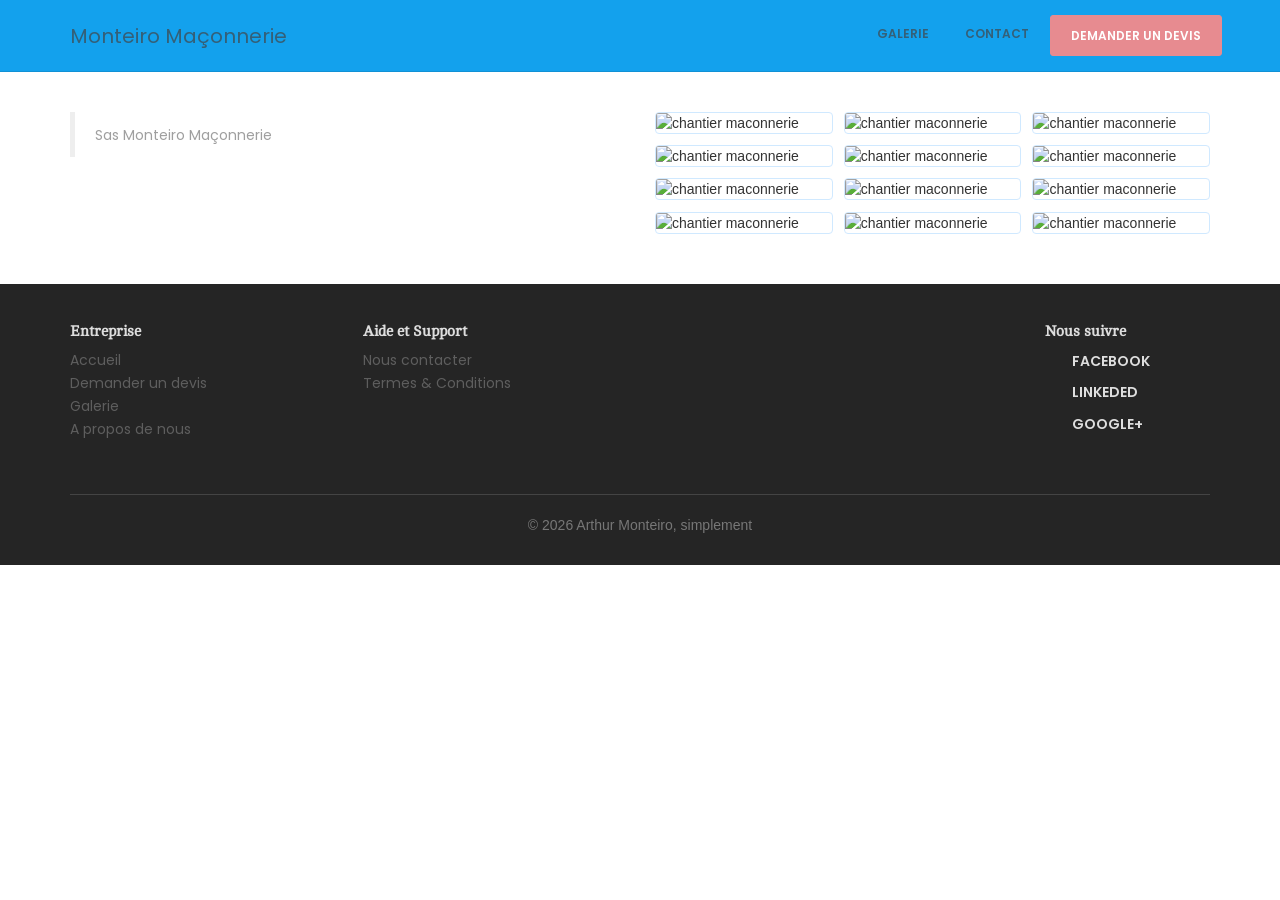
==== gallerie.html @ 45d06f76 "gallerie" ====
<!DOCTYPE html>
<html lang="fr">

<head>
    <meta charset="utf-8" />

    <meta http-equiv="X-UA-Compatible" content="IE=edge,chrome=1" />
    <title>Monteiro Maçonnerie</title>
    <meta content='width=device-width, initial-scale=1.0, maximum-scale=1.0, user-scalable=0' name='viewport' />
    <link href="assets/css/bootstrap.css" rel="stylesheet" />
    <link href="assets/css/gaia.css" rel="stylesheet"/>

    <!--     Fonts and icons     -->
    <link href='https://fonts.googleapis.com/css?family=Cambo|Poppins:400,600' rel='stylesheet' type='text/css'>
    <link href="http://maxcdn.bootstrapcdn.com/font-awesome/latest/css/font-awesome.min.css" rel="stylesheet">
    <link href="assets/css/fonts/pe-icon-7-stroke.css" rel="stylesheet">
    <link rel="stylesheet" href="assets/css/gallerie.css">
</head>

<body>

    <nav class="navbar navbar-default navbar-info navbar-fixed-top" >
        <div class="container">
            <div class="navbar-header">
                <button id="menu-toggle" type="button" class="navbar-toggle" data-toggle="collapse" data-target="#example">
                    <span class="sr-only">Toggle navigation</span>
                    <span class="icon-bar bar1"></span>
                    <span class="icon-bar bar2"></span>
                    <span class="icon-bar bar3"></span>
                </button>
                <a href="index.html" class="navbar-brand">
                    Monteiro Maçonnerie
                </a>
            </div>
            <div class="collapse navbar-collapse">
                <ul class="nav navbar-nav navbar-right navbar-uppercase">
                    <li>
                        <a href="#">Galerie</a>
                    </li>
                    <li>
                        <a href="#contact">Contact</a>
                    </li>
                    <li>
                        <a href="#" class="btn btn-danger btn-fill">Demander un devis</a>
                    </li>
                </ul>
            </div>
            <!-- /.navbar-collapse -->
        </div>
    </nav>

    <div class="section" style="margin-top: 3em;">
        <h1></h1>
        <div class="container">
            <div class="row">
                <div class="col-sm-6 col-xl-12">
                    <div class="fb-page" data-href="https://www.facebook.com/sasMonteiroMaconnerie/" data-tabs="timeline" data-width="1000" data-height="600" data-small-header="false" data-adapt-container-width="true" data-hide-cover="false" data-show-facepile="true">
                        <blockquote cite="https://www.facebook.com/sasMonteiroMaconnerie/" class="fb-xfbml-parse-ignore">
                            <a href="https://www.facebook.com/sasMonteiroMaconnerie/">Sas Monteiro Maçonnerie</a>
                        </blockquote>
                    </div>
                </div>
                <div class="col-sm-6 col-xl-12">
                    <div class="gallery">
                        <figure class="gallery__item">
                            <img src="https://scontent-cdt1-1.xx.fbcdn.net/v/t1.0-0/p180x540/30264754_401000926978055_7868712933352538112_o.jpg?_nc_cat=104&_nc_ohc=0RnsNF6AP_8AQmzFbV8IHSPYxqxJLB3e9G1w1bJhiNEUzVLzSwLZDyFgA&_nc_ht=scontent-cdt1-1.xx&oh=be2958b1f3a058ab2afc491b4fd64b1c&oe=5E7AE1A9" class="gallery__img" alt='chantier maconnerie'>
                        </figure>
                        <figure class="gallery__item">
                            <img src="https://scontent-cdt1-1.xx.fbcdn.net/v/t31.0-8/s960x960/27788580_379687829109365_521221435325153279_o.jpg?_nc_cat=107&_nc_ohc=P6ZSL7gg244AQlZJShDyfaw79ZC6cDkBeh_wjmqJnjIOFaCB8YU9h8yGQ&_nc_ht=scontent-cdt1-1.xx&oh=b0e273fb40c4e21e28103c831297cde0&oe=5E691B9E" class="gallery__img" alt='chantier maconnerie'>
                        </figure>
                        <figure class="gallery__item">
                            <img src="https://scontent-cdt1-1.xx.fbcdn.net/v/t1.0-9/26219966_370334520044696_3061535627450486939_n.jpg?_nc_cat=108&_nc_ohc=NYbQpvnJvAYAQl8LrqZPgN8jRwvdh-dhCTuPuMJB0b6dYQvznF2-XbAkA&_nc_ht=scontent-cdt1-1.xx&oh=b35cfcc11e2a818e6a5ea82a960a6fc2&oe=5E65FA97" class="gallery__img" alt='chantier maconnerie'>
                        </figure>
                        <figure class="gallery__item">
                            <img src="https://scontent-cdt1-1.xx.fbcdn.net/v/t1.0-9/31460995_408745396203608_548912419750019072_n.jpg?_nc_cat=109&_nc_ohc=_xmZ5O7HO0wAQk8BGvafYXYw5DXCbQ29uXYlSvYk5JdbRDzNbY0sOQ7qA&_nc_ht=scontent-cdt1-1.xx&oh=2281276aa672eb7e5c567d35ab5091b5&oe=5E807841" class="gallery__img" alt='chantier maconnerie'>
                        </figure>
                        <figure class="gallery__item">
                            <img src="https://scontent-cdt1-1.xx.fbcdn.net/v/t1.0-9/39799748_486647001746780_5419959702022782976_n.jpg?_nc_cat=107&_nc_ohc=4lURCt3H-44AQkCg75f9ZREl7HW9-T6JX6kjCJZ6yDhQ7cR4GEk6unxIA&_nc_ht=scontent-cdt1-1.xx&oh=f68b369b821ea05b45487068e1859f8a&oe=5EAACB58" class="gallery__img" alt='chantier maconnerie'>
                        </figure>
                        <figure class="gallery__item">
                            <img src="https://scontent-cdt1-1.xx.fbcdn.net/v/t31.0-0/p180x540/27982566_380887122322769_6274898848996121006_o.jpg?_nc_cat=107&_nc_ohc=GVuK_0TpyXgAQlS_SfsmNbPPgeYd7Z2CpsuFijcaXRgqltxUADc5Q_ZJg&_nc_ht=scontent-cdt1-1.xx&oh=934ad43c394c2ed57157e4366e0dd308&oe=5E6CE92E" class="gallery__img" alt='chantier maconnerie'>
                        </figure>
                        <figure class="gallery__item">
                            <img src="https://scontent-cdt1-1.xx.fbcdn.net/v/t1.0-9/51616470_568209373590542_4631477197662584832_n.jpg?_nc_cat=108&_nc_ohc=r7gjzjzikzMAQnrM4D1xoIn_TDkSs06ld3JKVp9G8GGKlP-FsMvRbJ66A&_nc_ht=scontent-cdt1-1.xx&oh=c3154b5489f9794d2cb5019523396244&oe=5E78842D" class="gallery__img" alt='chantier maconnerie'>
                        </figure>
                        <figure class="gallery__item">
                            <img src="https://scontent-cdt1-1.xx.fbcdn.net/v/t1.0-9/56821257_598519497226196_855798334244257792_n.jpg?_nc_cat=110&_nc_ohc=9kNf6VQ2hZcAQlhDlIjEdnkw1g0iYXSp6gx9LeQ91F5xCSEihe_ObDsTA&_nc_ht=scontent-cdt1-1.xx&oh=9dd930da95fd039608c6a6e43e9b91f5&oe=5EAF9FD8" class="gallery__img" alt='chantier maconnerie'>
                        </figure>
                        <figure class="gallery__item">
                            <img src="https://scontent-cdt1-1.xx.fbcdn.net/v/t1.0-9/59654181_611792202565592_5705136601240174592_n.jpg?_nc_cat=111&_nc_ohc=TupHnxNVZ2MAQnaAtNXiASBBiVn9WUXz0ms7tMvMWDSosqhq7vHcRwaTw&_nc_ht=scontent-cdt1-1.xx&oh=e15423e43d397681c395758fe31caed6&oe=5EB11C55" class="gallery__img" alt='chantier maconnerie'>
                        </figure>
                        <figure class="gallery__item">
                            <img src="https://scontent-cdt1-1.xx.fbcdn.net/v/t1.0-9/59771682_611792262565586_7951224456314093568_n.jpg?_nc_cat=105&_nc_ohc=njgCBh6gs3cAQnHmI3LVBjnmtHXr7SZBOzzoiNnCrdKrk7WBLIXe-ArEg&_nc_ht=scontent-cdt1-1.xx&oh=94f246d6d61a8fd61f6537e2e2cf8935&oe=5E6F3A61" class="gallery__img" alt='chantier maconnerie'>
                        </figure>
                        <figure class="gallery__item">
                            <img src="https://scontent-cdt1-1.xx.fbcdn.net/v/t1.0-9/69452149_677157086029103_3118915936510279680_n.jpg?_nc_cat=104&_nc_ohc=EJ77Yqe2irsAQkZe4GtH0r5bzLdETLvOkHA4w2PXnIRE0G1hPF5f-MMfw&_nc_ht=scontent-cdt1-1.xx&oh=c0cb6051d4268fbf2a0db239f2c7296f&oe=5E75BDFD" class="gallery__img" alt='chantier maconnerie'>
                        </figure>
                        <figure class="gallery__item">
                            <img src="https://scontent-cdt1-1.xx.fbcdn.net/v/t1.0-9/74269986_721024528309025_161180248489066496_n.jpg?_nc_cat=105&_nc_ohc=EEHJVghbGC0AQk4g5JUPSLEQeD65Vqoz67jxPpwV2TbT4wd1yOd8TuZOg&_nc_ht=scontent-cdt1-1.xx&oh=54b046bae3215e6e6623c99a5d48a09c&oe=5EAEAB3E" class="gallery__img" alt='chantier maconnerie'>
                        </figure>
                    </div>
                </div>
            </div>
        </div>
    </div>



    <footer class="footer footer-big footer-color-black" data-color="black">
        <div class="container">
            <div class="row">
                <div class="col-md-2 col-sm-3">
                    <div class="info">
                        <h5 class="title">Entreprise</h5>
                        <nav>
                            <ul>
                                <li>
                                    <a href="../index.html">Accueil</a></li>
                                <li>
                                    <a href="../index.html">Demander un devis</a>
                                </li>
                                <li>
                                    <a href="#">Galerie</a>
                                </li>
                                <li>
                                    <a href="#">A propos de nous</a>
                                </li>
                            </ul>
                        </nav>
                    </div>
                </div>
                <div class="col-md-3 col-md-offset-1 col-sm-3">
                    <div class="info">
                        <h5 class="title">Aide et Support</h5>
                         <nav>
                            <ul>
                                <li>
                                    <a href="#">Nous contacter</a>
                                </li>
                                <li>
                                    <a href="#">Termes &amp; Conditions</a>
                                </li>
                            </ul>
                        </nav>
                    </div>
                </div>
                <div class="col-md-3 col-sm-3">
                </div>
                <div class="col-md-2 col-md-offset-1 col-sm-3">
                    <div class="info">
                        <h5 class="title">Nous suivre</h5>
                        <nav>
                            <ul>
                                <li>
                                    <a href="#" class="btn btn-social btn-facebook btn-simple">
                                        <i class="fa fa-facebook-square"></i> Facebook
                                    </a>
                                </li>
                                <li>
                                    <a href="#" class="btn btn-social btn-twitter btn-simple">
                                        <i class="fa fa-twitter"></i> Linkeded
                                    </a>
                                </li>
                                <li>
                                    <a href="#" class="btn btn-social btn-reddit btn-simple">
                                        <i class="fa fa-google-plus-square"></i> Google+
                                    </a>
                                </li>
                            </ul>
                        </nav>
                    </div>
                </div>
            </div>
            <hr>
            <div class="copyright">
                 © <script> document.write(new Date().getFullYear()) </script> Arthur Monteiro, simplement
            </div>
        </div>
    </footer>

</body>

<div id="fb-root"></div>
<script async defer crossorigin="anonymous" src="https://connect.facebook.net/fr_FR/sdk.js#xfbml=1&version=v5.0&appId=988296078205886&autoLogAppEvents=1"></script>
<script src="assets/js/jquery.min.js" type="text/javascript"></script>
<script src="assets/js/bootstrap.js" type="text/javascript"></script>
<script type="text/javascript" src="assets/js/modernizr.js"></script>
<script type="text/javascript" src="assets/js/gaia.js"></script>

</html>
---- assets/css/gallerie.css ----
.gallery {
    display: grid;
    grid-template-columns: repeat(3, 1fr);
    grid-template-rows: repeat(2, 1fr);
    grid-gap: 0.8rem; 
} 
  
.gallery__img {
    width: 100%;
    height: 100%;
    object-fit: cover;
    display: block; 
    border: 1px solid #D0E9FF ;
    border-radius: 4px;
}
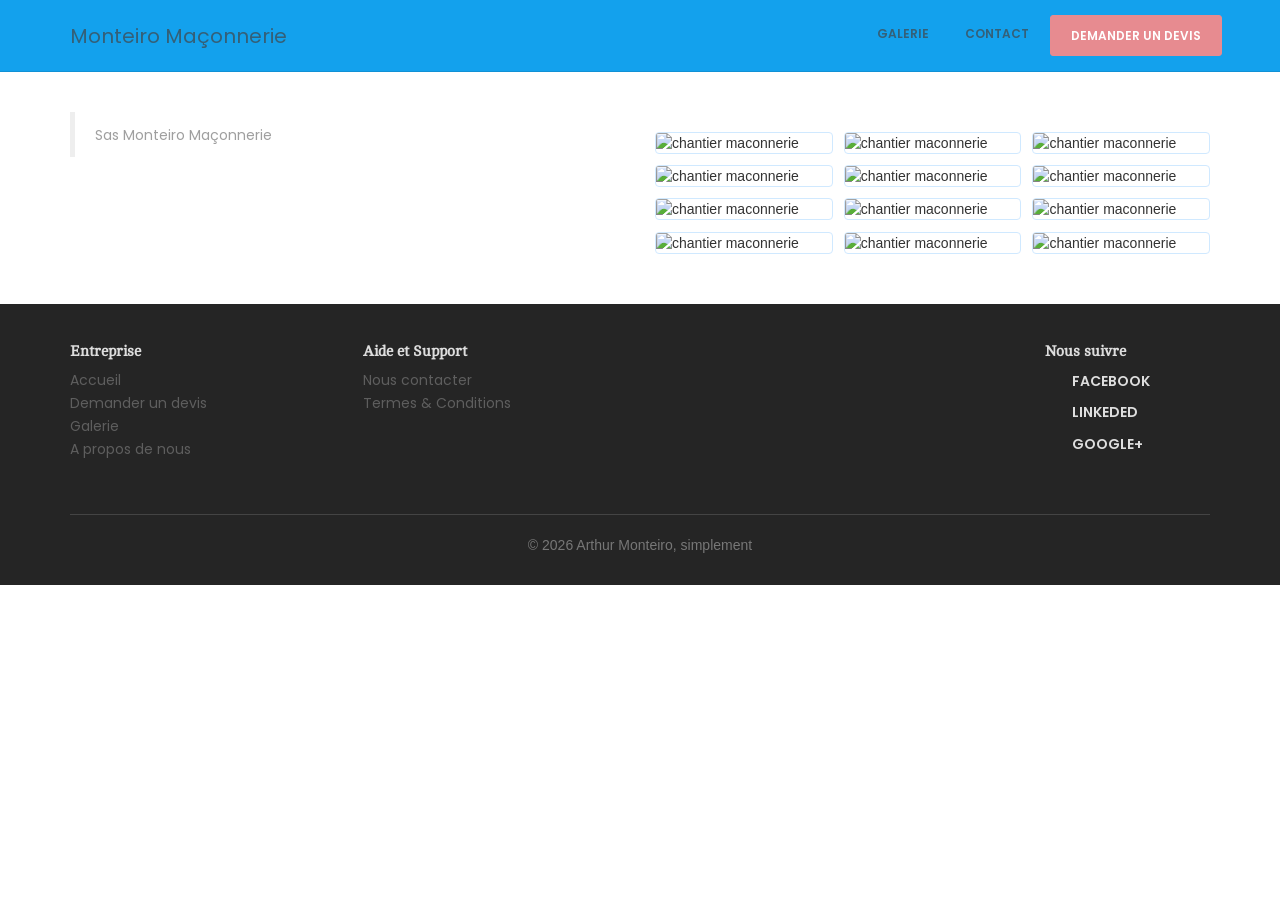
==== commit a9300dc9: "gallerie" ====
--- a/gallerie.html
+++ b/gallerie.html
@@ -55,7 +55,7 @@
         <div class="container">
             <div class="row">
                 <div class="col-sm-6 col-xl-12">
-                    <div class="fb-page" data-href="https://www.facebook.com/sasMonteiroMaconnerie/" data-tabs="timeline" data-width="1000" data-height="600" data-small-header="false" data-adapt-container-width="true" data-hide-cover="false" data-show-facepile="true">
+                    <div class="fb-page" data-href="https://www.facebook.com/sasMonteiroMaconnerie/" data-tabs="timeline" data-width="400" data-height="600" data-small-header="false" data-adapt-container-width="true" data-hide-cover="false" data-show-facepile="true">
                         <blockquote cite="https://www.facebook.com/sasMonteiroMaconnerie/" class="fb-xfbml-parse-ignore">
                             <a href="https://www.facebook.com/sasMonteiroMaconnerie/">Sas Monteiro Maçonnerie</a>
                         </blockquote>
--- a/assets/css/gallerie.css
+++ b/assets/css/gallerie.css
@@ -1,4 +1,9 @@
+.fb-page {
+    align-items: center;
+}
+
 .gallery {
+    margin-top: 20px;
     display: grid;
     grid-template-columns: repeat(3, 1fr);
     grid-template-rows: repeat(2, 1fr);
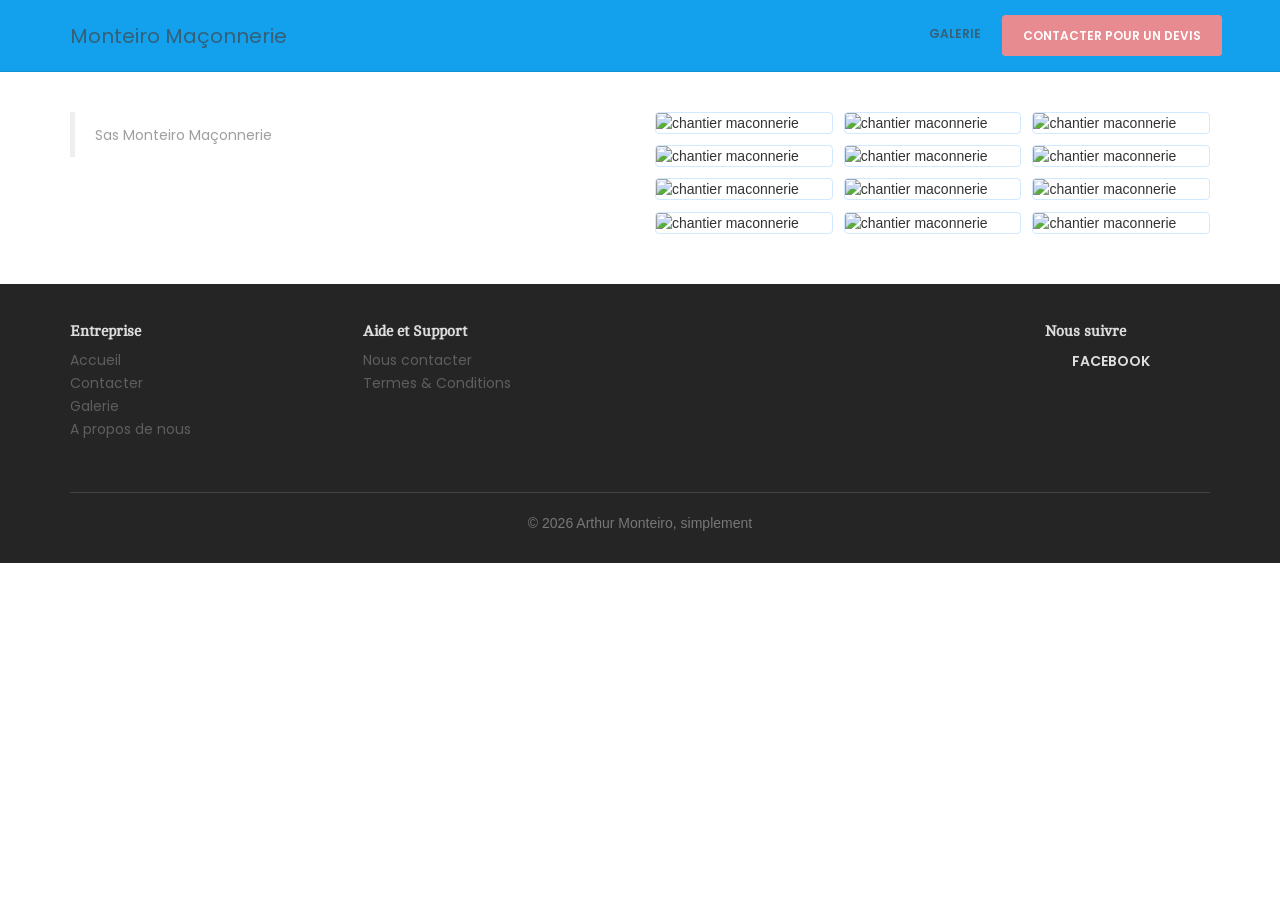
==== commit da481503: "update viewport" ====
--- a/gallerie.html
+++ b/gallerie.html
@@ -16,6 +16,8 @@
     <link href="http://maxcdn.bootstrapcdn.com/font-awesome/latest/css/font-awesome.min.css" rel="stylesheet">
     <link href="assets/css/fonts/pe-icon-7-stroke.css" rel="stylesheet">
     <link rel="stylesheet" href="assets/css/gallerie.css">
+    <link rel="stylesheet" href="assets/css/animated.css">
+    <link rel="stylesheet" href="assets/css/modal.css">
 </head>
 
 <body>
@@ -35,14 +37,11 @@
             </div>
             <div class="collapse navbar-collapse">
                 <ul class="nav navbar-nav navbar-right navbar-uppercase">
-                    <li>
-                        <a href="#">Galerie</a>
+                    <li class="nav-item">
+                        <a href="#" class="nav-link active">Galerie</a>
                     </li>
                     <li>
-                        <a href="#contact">Contact</a>
-                    </li>
-                    <li>
-                        <a href="#" class="btn btn-danger btn-fill">Demander un devis</a>
+                        <a href="#" class="btn btn-danger btn-fill" id="myBtn">Contacter pour un devis</a>
                     </li>
                 </ul>
             </div>
@@ -50,12 +49,12 @@
         </div>
     </nav>
 
-    <div class="section" style="margin-top: 3em;">
+    <div class="section animated fadeInUp delay-0.1s" style="margin-top: 3em;">
         <h1></h1>
         <div class="container">
             <div class="row">
                 <div class="col-sm-6 col-xl-12">
-                    <div class="fb-page" data-href="https://www.facebook.com/sasMonteiroMaconnerie/" data-tabs="timeline" data-width="400" data-height="600" data-small-header="false" data-adapt-container-width="true" data-hide-cover="false" data-show-facepile="true">
+                    <div class="fb-page" data-href="https://www.facebook.com/sasMonteiroMaconnerie/" data-tabs="timeline" data-width="1000" data-height="600" data-small-header="false" data-adapt-container-width="true" data-hide-cover="false" data-show-facepile="true">
                         <blockquote cite="https://www.facebook.com/sasMonteiroMaconnerie/" class="fb-xfbml-parse-ignore">
                             <a href="https://www.facebook.com/sasMonteiroMaconnerie/">Sas Monteiro Maçonnerie</a>
                         </blockquote>
@@ -63,7 +62,7 @@
                 </div>
                 <div class="col-sm-6 col-xl-12">
                     <div class="gallery">
-                        <figure class="gallery__item">
+                        <figure class="gallery__item bounce">
                             <img src="https://scontent-cdt1-1.xx.fbcdn.net/v/t1.0-0/p180x540/30264754_401000926978055_7868712933352538112_o.jpg?_nc_cat=104&_nc_ohc=0RnsNF6AP_8AQmzFbV8IHSPYxqxJLB3e9G1w1bJhiNEUzVLzSwLZDyFgA&_nc_ht=scontent-cdt1-1.xx&oh=be2958b1f3a058ab2afc491b4fd64b1c&oe=5E7AE1A9" class="gallery__img" alt='chantier maconnerie'>
                         </figure>
                         <figure class="gallery__item">
@@ -105,7 +104,21 @@
         </div>
     </div>
 
+<!-- The Modal -->
+<div id="myModal" class="modal">
 
+    <!-- Modal content -->
+    <div class="modal-content">
+        <div class="modal-header">
+          <span class="close">&times;</span>
+          <h2>Envoyez votre demande de devis</h2>
+        </div>
+        <div class="modal-body">
+          <p>par mail: sasmonteiromaconnerie@gmail.com</p>
+          <p>Ou par appel telephonique: 06 82 45 67 65</p>
+        </div>
+      </div>
+    </div>
 
     <footer class="footer footer-big footer-color-black" data-color="black">
         <div class="container">
@@ -118,7 +131,7 @@
                                 <li>
                                     <a href="../index.html">Accueil</a></li>
                                 <li>
-                                    <a href="../index.html">Demander un devis</a>
+                                    <a href="../index.html">Contacter </a>
                                 </li>
                                 <li>
                                     <a href="#">Galerie</a>
@@ -153,18 +166,8 @@
                         <nav>
                             <ul>
                                 <li>
-                                    <a href="#" class="btn btn-social btn-facebook btn-simple">
+                                    <a href="https://www.facebook.com/sasMonteiroMaconnerie/" class="btn btn-social btn-facebook btn-simple">
                                         <i class="fa fa-facebook-square"></i> Facebook
-                                    </a>
-                                </li>
-                                <li>
-                                    <a href="#" class="btn btn-social btn-twitter btn-simple">
-                                        <i class="fa fa-twitter"></i> Linkeded
-                                    </a>
-                                </li>
-                                <li>
-                                    <a href="#" class="btn btn-social btn-reddit btn-simple">
-                                        <i class="fa fa-google-plus-square"></i> Google+
                                     </a>
                                 </li>
                             </ul>
@@ -187,5 +190,6 @@
 <script src="assets/js/bootstrap.js" type="text/javascript"></script>
 <script type="text/javascript" src="assets/js/modernizr.js"></script>
 <script type="text/javascript" src="assets/js/gaia.js"></script>
+<script type="text/javascript" src="assets/js/modal.js"></script>
 
 </html>
--- a/assets/css/gallerie.css
+++ b/assets/css/gallerie.css
@@ -1,9 +1,9 @@
 .fb-page {
     align-items: center;
+    margin-bottom: 45;
 }
 
 .gallery {
-    margin-top: 20px;
     display: grid;
     grid-template-columns: repeat(3, 1fr);
     grid-template-rows: repeat(2, 1fr);
--- a/assets/css/modal.css
+++ b/assets/css/modal.css
@@ -0,0 +1,41 @@
+/* Modal Header */
+.modal-header {
+    padding: 2px 16px;
+    background-color: #fefefe;
+    color: black;
+  }
+  
+  /* Modal Body */
+  .modal-body {
+    padding: 2px 16px;
+    font-size: 5rem;
+  }
+  
+  /* Modal Footer */
+  .modal-footer {
+    padding: 2px 16px;
+    background-color: #fefefe;
+    color: black;
+  }
+  
+  /* Modal Content */
+  .modal-content {
+    text-align: center;
+    position: fixed;
+    top: 50%;
+    left: 50%;
+    transform: translate(-50%, -50%);
+    background-color: #fefefe;
+    padding: 0;
+    border: 1px solid #888;
+    width: 80%;
+    box-shadow: 0 4px 8px 0 rgba(0,0,0,0.2),0 6px 20px 0 rgba(0,0,0,0.19);
+    animation-name: animatetop;
+    animation-duration: 0.6s
+  }
+  
+  /* Add Animation */
+  @keyframes animatetop {
+    from {top: -300px; opacity: 0}
+    to {top: 0; opacity: 1}
+  }
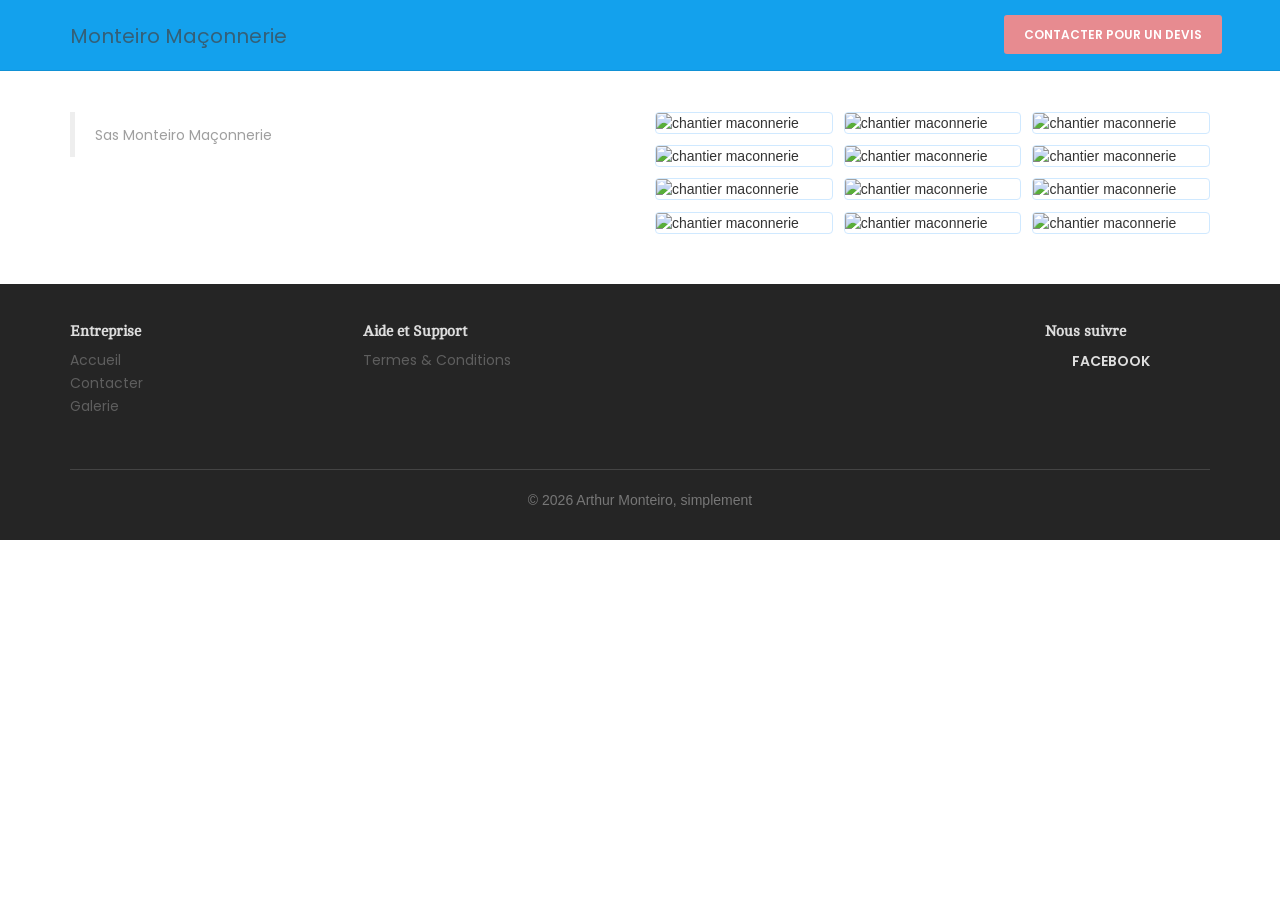
==== commit e94efa12: "cleaning bugs and make modal form" ====
--- a/gallerie.html
+++ b/gallerie.html
@@ -36,12 +36,10 @@
                 </a>
             </div>
             <div class="collapse navbar-collapse">
-                <ul class="nav navbar-nav navbar-right navbar-uppercase">
-                    <li class="nav-item">
-                        <a href="#" class="nav-link active">Galerie</a>
-                    </li>
+                <ul class="nav navbar-nav navbar-right ">
                     <li>
-                        <a href="#" class="btn btn-danger btn-fill" id="myBtn">Contacter pour un devis</a>
+                        <a href="#" class="btn btn-danger btn-fill navbar-toggle" id="myBtn"  data-toggle="collapse" data-target="#example">
+                            Contacter pour un devis</a>
                     </li>
                 </ul>
             </div>
@@ -111,6 +109,7 @@
     <div class="modal-content">
         <div class="modal-header">
           <span class="close">&times;</span>
+          <h2>Monteiro Maconnerie</h2>
           <h2>Envoyez votre demande de devis</h2>
         </div>
         <div class="modal-body">
@@ -129,15 +128,12 @@
                         <nav>
                             <ul>
                                 <li>
-                                    <a href="../index.html">Accueil</a></li>
+                                    <a href="index.html">Accueil</a></li>
                                 <li>
-                                    <a href="../index.html">Contacter </a>
+                                    <a href="index.html">Contacter </a>
                                 </li>
                                 <li>
-                                    <a href="#">Galerie</a>
-                                </li>
-                                <li>
-                                    <a href="#">A propos de nous</a>
+                                    <a href="gallerie.html">Galerie</a>
                                 </li>
                             </ul>
                         </nav>
@@ -149,10 +145,7 @@
                          <nav>
                             <ul>
                                 <li>
-                                    <a href="#">Nous contacter</a>
-                                </li>
-                                <li>
-                                    <a href="#">Termes &amp; Conditions</a>
+                                    <a href="politique.html">Termes &amp; Conditions</a>
                                 </li>
                             </ul>
                         </nav>
--- a/assets/css/modal.css
+++ b/assets/css/modal.css
@@ -26,7 +26,7 @@
     left: 50%;
     transform: translate(-50%, -50%);
     background-color: #fefefe;
-    padding: 0;
+    padding: 15px 0;
     border: 1px solid #888;
     width: 80%;
     box-shadow: 0 4px 8px 0 rgba(0,0,0,0.2),0 6px 20px 0 rgba(0,0,0,0.19);
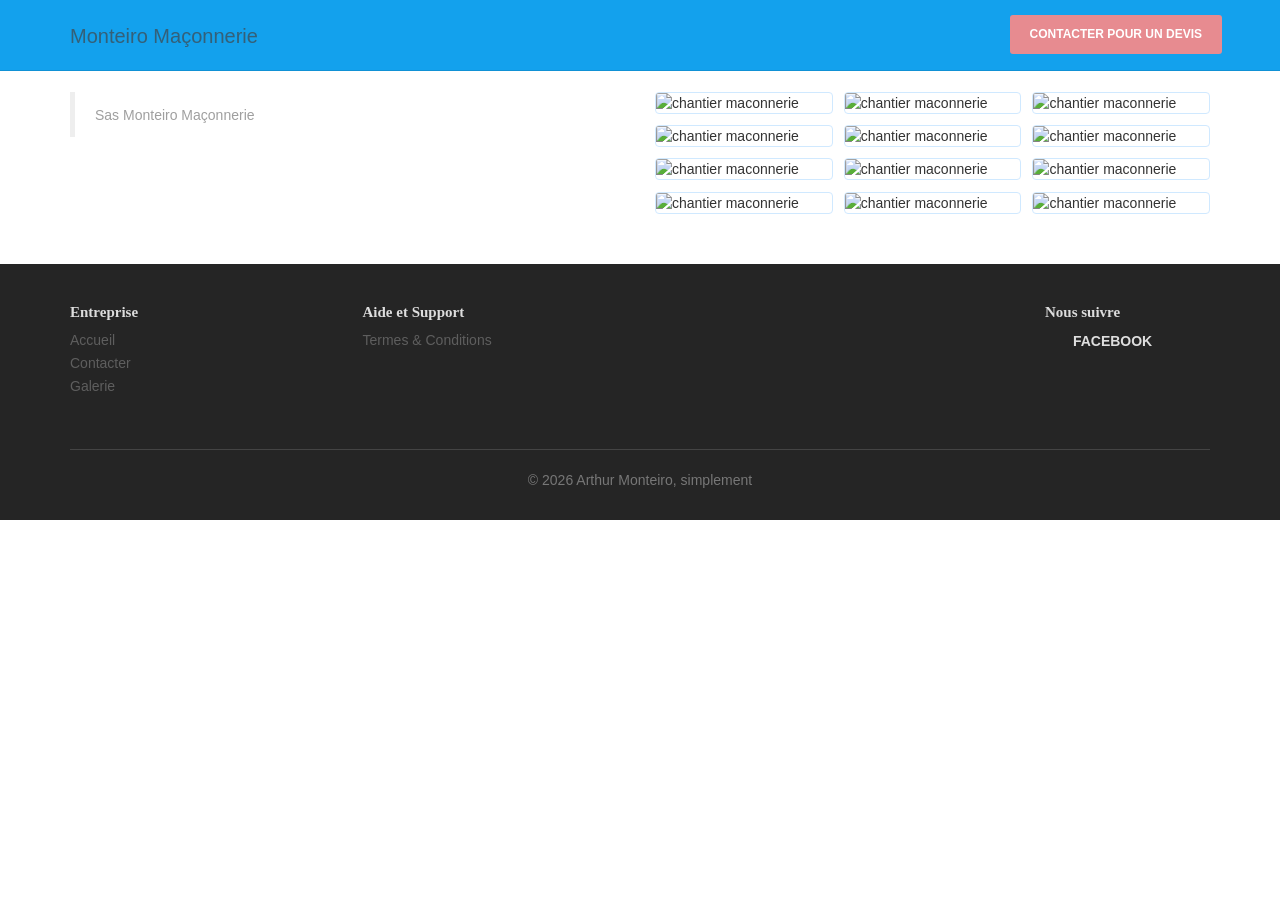
==== commit 589b5f08: "Cleaning file and gain some place" ====
--- a/gallerie.html
+++ b/gallerie.html
@@ -1,23 +1,15 @@
-
 <!DOCTYPE html>
 <html lang="fr">
-
 <head>
     <meta charset="utf-8" />
 
     <meta http-equiv="X-UA-Compatible" content="IE=edge,chrome=1" />
     <title>Monteiro Maçonnerie</title>
     <meta content='width=device-width, initial-scale=1.0, maximum-scale=1.0, user-scalable=0' name='viewport' />
-    <link href="assets/css/bootstrap.css" rel="stylesheet" />
+    <link href="assets/css/bootstrap.min.css" rel="stylesheet" />
     <link href="assets/css/gaia.css" rel="stylesheet"/>
-
-    <!--     Fonts and icons     -->
-    <link href='https://fonts.googleapis.com/css?family=Cambo|Poppins:400,600' rel='stylesheet' type='text/css'>
-    <link href="http://maxcdn.bootstrapcdn.com/font-awesome/latest/css/font-awesome.min.css" rel="stylesheet">
-    <link href="assets/css/fonts/pe-icon-7-stroke.css" rel="stylesheet">
     <link rel="stylesheet" href="assets/css/gallerie.css">
-    <link rel="stylesheet" href="assets/css/animated.css">
-    <link rel="stylesheet" href="assets/css/modal.css">
+    <link rel="stylesheet" href="assets/css/animated.css"
 </head>
 
 <body>
@@ -48,11 +40,10 @@
     </nav>
 
     <div class="section animated fadeInUp delay-0.1s" style="margin-top: 3em;">
-        <h1></h1>
         <div class="container">
             <div class="row">
                 <div class="col-sm-6 col-xl-12">
-                    <div class="fb-page" data-href="https://www.facebook.com/sasMonteiroMaconnerie/" data-tabs="timeline" data-width="1000" data-height="600" data-small-header="false" data-adapt-container-width="true" data-hide-cover="false" data-show-facepile="true">
+                    <div class="fb-page" data-href="https://www.facebook.com/sasMonteiroMaconnerie/" data-tabs="timeline" data-width="1000" data-height="40%" data-small-header="false" data-adapt-container-width="true" data-hide-cover="false" data-show-facepile="true">
                         <blockquote cite="https://www.facebook.com/sasMonteiroMaconnerie/" class="fb-xfbml-parse-ignore">
                             <a href="https://www.facebook.com/sasMonteiroMaconnerie/">Sas Monteiro Maçonnerie</a>
                         </blockquote>
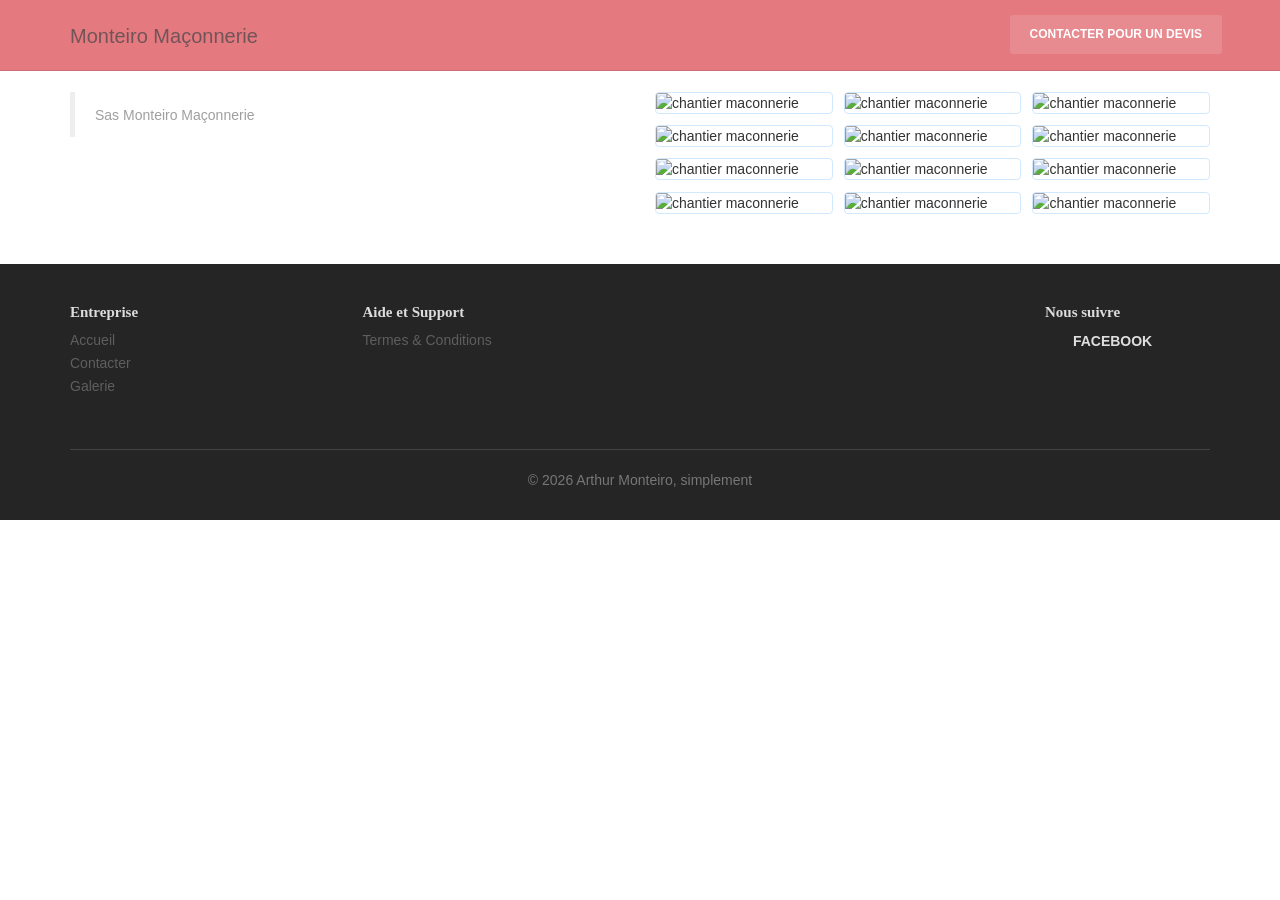
==== commit c11ae24e: "Changing color and adding text" ====
--- a/gallerie.html
+++ b/gallerie.html
@@ -4,12 +4,12 @@
     <meta charset="utf-8" />
 
     <meta http-equiv="X-UA-Compatible" content="IE=edge,chrome=1" />
-    <title>Monteiro Maçonnerie</title>
+    <title>Galerie - Monteiro Maconnerie</title>
+    <meta name="description" content="Voici quelques images de nos réalisation, n'hésitez pas à nous suivre sur Facebook">
     <meta content='width=device-width, initial-scale=1.0, maximum-scale=1.0, user-scalable=0' name='viewport' />
     <link href="assets/css/bootstrap.min.css" rel="stylesheet" />
-    <link href="assets/css/gaia.css" rel="stylesheet"/>
+    <link href="assets/css/style.css" rel="stylesheet"/>
     <link rel="stylesheet" href="assets/css/gallerie.css">
-    <link rel="stylesheet" href="assets/css/animated.css"
 </head>
 
 <body>
@@ -39,7 +39,7 @@
         </div>
     </nav>
 
-    <div class="section animated fadeInUp delay-0.1s" style="margin-top: 3em;">
+    <div class="section" style="margin-top: 3em;">
         <div class="container">
             <div class="row">
                 <div class="col-sm-6 col-xl-12">
@@ -93,21 +93,29 @@
         </div>
     </div>
 
-<!-- The Modal -->
-<div id="myModal" class="modal">
+    <!-- The Modal -->
+    <div id="myModal" class="modal">
 
-    <!-- Modal content -->
-    <div class="modal-content">
-        <div class="modal-header">
-          <span class="close">&times;</span>
-          <h2>Monteiro Maconnerie</h2>
-          <h2>Envoyez votre demande de devis</h2>
+        <!-- Modal content -->
+        <div class="modal-content">
+            <div class="modal-header">
+                <span class="close">&times;</span>
+                <h2>Monteiro Maconnerie</h2>
+                <h3>Envoyez votre demande de devis</h3>
+            </div>
+            <div class="modal-body">
+                <p>par mail:
+                    <a target="_blank" href="mailto:sasmonteiromaconnerie@gmail.com" class="btn btn-danger btn-fill btn-block">
+                        sasmonteiromaconnerie@gmail.com
+                    </a>
+                </p>
+                <p>Ou par appel telephonique:
+                    <a href="tel:0682456765" class="btn btn-danger btn-fill btn-block">
+                        06 82 45 67 65
+                    </a>
+                </p>
+            </div>
         </div>
-        <div class="modal-body">
-          <p>par mail: sasmonteiromaconnerie@gmail.com</p>
-          <p>Ou par appel telephonique: 06 82 45 67 65</p>
-        </div>
-      </div>
     </div>
 
     <footer class="footer footer-big footer-color-black" data-color="black">
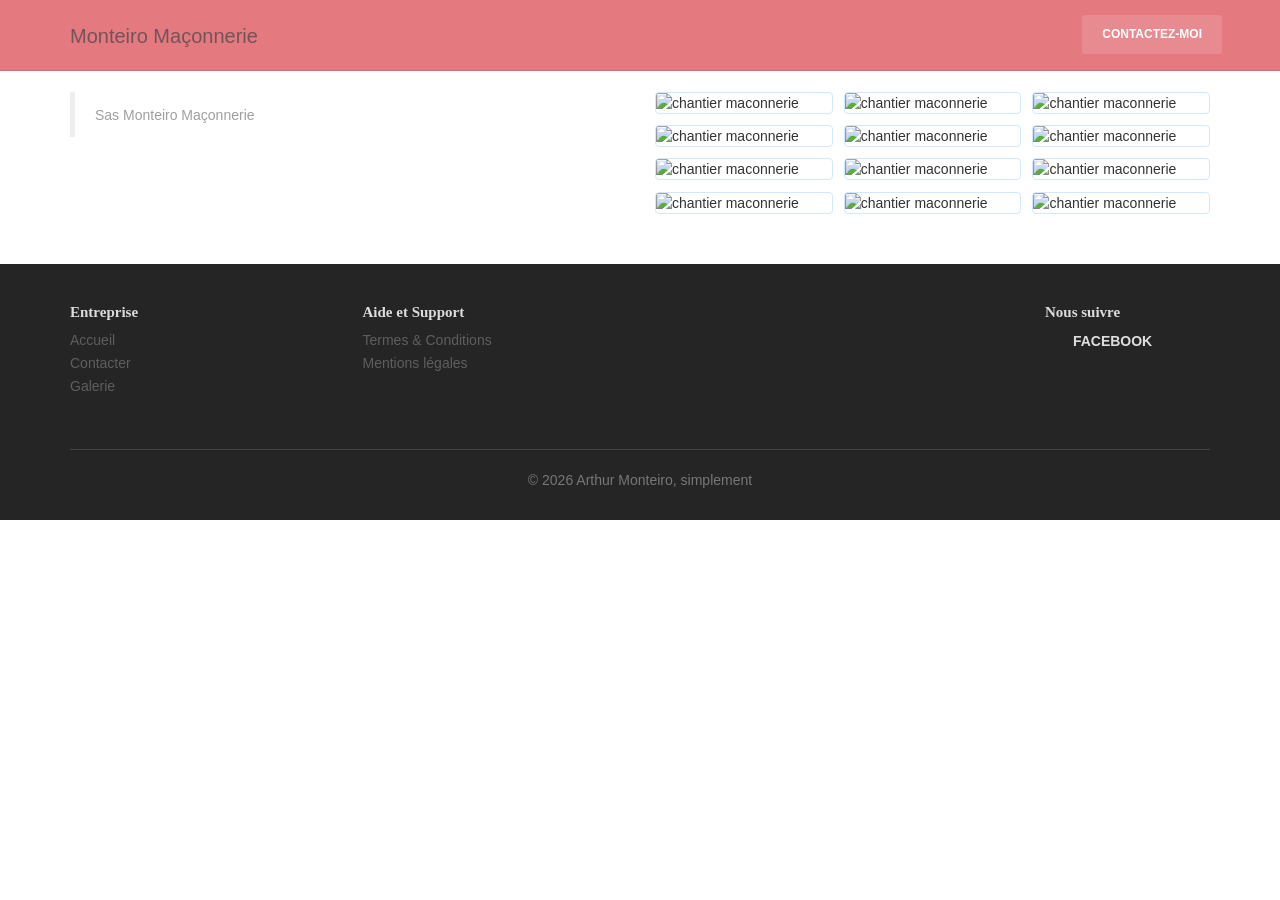
==== commit 78462ab0: "adding legals mentions" ====
--- a/gallerie.html
+++ b/gallerie.html
@@ -31,7 +31,7 @@
                 <ul class="nav navbar-nav navbar-right ">
                     <li>
                         <a href="#" class="btn btn-danger btn-fill navbar-toggle" id="myBtn"  data-toggle="collapse" data-target="#example">
-                            Contacter pour un devis</a>
+                            Contactez-moi</a>
                     </li>
                 </ul>
             </div>
@@ -101,7 +101,7 @@
             <div class="modal-header">
                 <span class="close">&times;</span>
                 <h2>Monteiro Maconnerie</h2>
-                <h3>Envoyez votre demande de devis</h3>
+                <h3>Contactez-moi</h3>
             </div>
             <div class="modal-body">
                 <p>par mail:
@@ -144,7 +144,10 @@
                          <nav>
                             <ul>
                                 <li>
-                                    <a href="politique.html">Termes &amp; Conditions</a>
+                                    <a href="politique.html" target="_blank">Termes &amp; Conditions</a>
+                                </li>
+                                <li>
+                                    <a href="mentions.html" target="_blank">Mentions légales</a>
                                 </li>
                             </ul>
                         </nav>
